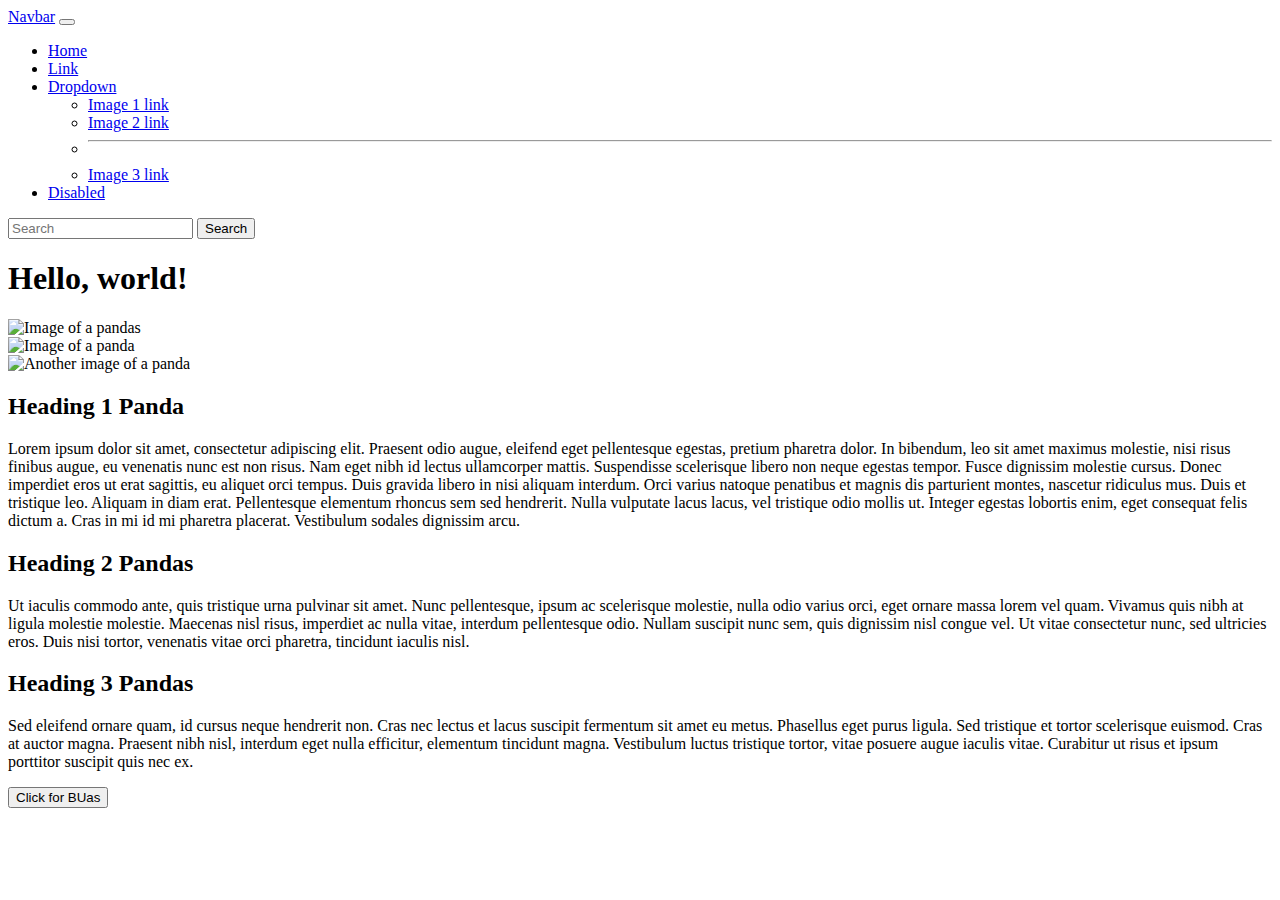
==== bootstrap1.html @ 8e3d9fe9 "Bootstrap Advanced" ====
<!doctype html>
<html lang="en">
  <head>
    <!-- Required meta tags -->
    <meta charset="utf-8">
    <meta name="viewport" content="width=device-width, initial-scale=1">

    <!-- Bootstrap CSS -->
    <link href="https://cdn.jsdelivr.net/npm/bootstrap@5.0.0-beta3/dist/css/bootstrap.min.css" rel="stylesheet" integrity="sha384-eOJMYsd53ii+scO/bJGFsiCZc+5NDVN2yr8+0RDqr0Ql0h+rP48ckxlpbzKgwra6" crossorigin="anonymous">

	  <nav class="navbar navbar-expand-lg navbar-light bg-light">
  <div class="container-fluid">
    <a class="navbar-brand" href="#">Navbar</a>
    <button class="navbar-toggler" type="button" data-bs-toggle="collapse" data-bs-target="#navbarSupportedContent" aria-controls="navbarSupportedContent" aria-expanded="false" aria-label="Toggle navigation">
      <span class="navbar-toggler-icon"></span>
    </button>
    <div class="collapse navbar-collapse" id="navbarSupportedContent">
      <ul class="navbar-nav me-auto mb-2 mb-lg-0">
        <li class="nav-item">
          <a class="nav-link active" aria-current="page" href="#">Home</a>
        </li>
        <li class="nav-item">
          <a class="nav-link" href="#">Link</a>
        </li>
        <li class="nav-item dropdown">
          <a class="nav-link dropdown-toggle" href="#" id="navbarDropdown" role="button" data-bs-toggle="dropdown" aria-expanded="false">
            Dropdown
          </a>
          <ul class="dropdown-menu" aria-labelledby="navbarDropdown">
            <li><a class="dropdown-item" href="#">Image 1 link</a></li>
            <li><a class="dropdown-item" href="#">Image 2 link</a></li>
            <li><hr class="dropdown-divider"></li>
            <li><a class="dropdown-item" href="#">Image 3 link</a></li>
          </ul>
        </li>
        <li class="nav-item">
          <a class="nav-link disabled" href="#" tabindex="-1" aria-disabled="true">Disabled</a>
        </li>
      </ul>
      <form class="d-flex">
        <input class="form-control me-2" type="search" placeholder="Search" aria-label="Search">
        <button class="btn btn-outline-success" type="submit">Search</button>
      </form>
    </div>
  </div>
</nav>
	  
    <title>Hello, world!</title>
  </head>

  <body>
    <h1>Hello, world!</h1>
	  
<div id="carouselExampleSlidesOnly" class="carousel slide" data-bs-ride="carousel">
	<meta charset="utf-8">
    <meta name="viewport" content="width=device-width, initial-scale=1">
	
  <div class="carousel-inner">
    <div class="carousel-item active">
      <img src="C:\Users\Boyana\OneDrive - BUas\Documents\Uni\GitHub\5.4.21\images\panda1.jpg" class="d-block w-100"  width="1200" height="768" alt="Image of a pandas">
    </div>
    <div class="carousel-item">
      <img src="C:\Users\Boyana\OneDrive - BUas\Documents\Uni\GitHub\5.4.21\images\panda2.jpg" class="d-block w-100"  width="1200" height="768" alt="Image of a panda">
    </div>
    <div class="carousel-item">
      <img src="C:\Users\Boyana\OneDrive - BUas\Documents\Uni\GitHub\5.4.21\images\panda3.jpg" class="d-block w-100"  width="1200" height="768" alt="Another image of a panda">
    </div>
  </div>
</div>
	  <div class="row">
		<div class="col-md-4">
			<h2>
				Heading 1 Panda
			</h2>
			<p>
				Lorem ipsum dolor sit amet, consectetur adipiscing elit. Praesent odio augue, eleifend eget pellentesque egestas, pretium pharetra dolor. In bibendum, leo sit amet maximus molestie, nisi risus finibus augue, eu venenatis nunc est non risus. Nam eget nibh id lectus ullamcorper mattis. Suspendisse scelerisque libero non neque egestas tempor. Fusce dignissim molestie cursus. Donec imperdiet eros ut erat sagittis, eu aliquet orci tempus. Duis gravida libero in nisi aliquam interdum. Orci varius natoque penatibus et magnis dis parturient montes, nascetur ridiculus mus. Duis et tristique leo. Aliquam in diam erat. Pellentesque elementum rhoncus sem sed hendrerit. Nulla vulputate lacus lacus, vel tristique odio mollis ut. Integer egestas lobortis enim, eget consequat felis dictum a. Cras in mi id mi pharetra placerat. Vestibulum sodales dignissim arcu.
			</p>
		
		</div>
		<div class="col-md-4">
			<h2>
				Heading 2 Pandas
			</h2>
			<p>
				Ut iaculis commodo ante, quis tristique urna pulvinar sit amet. Nunc pellentesque, ipsum ac scelerisque molestie, nulla odio varius orci, eget ornare massa lorem vel quam. Vivamus quis nibh at ligula molestie molestie. Maecenas nisl risus, imperdiet ac nulla vitae, interdum pellentesque odio. Nullam suscipit nunc sem, quis dignissim nisl congue vel. Ut vitae consectetur nunc, sed ultricies eros. Duis nisi tortor, venenatis vitae orci pharetra, tincidunt iaculis nisl.
			</p>
		
		</div>
		<div class="col-md-4">
			<h2>
				Heading 3 Pandas
			</h2>
			<p>
				Sed eleifend ornare quam, id cursus neque hendrerit non. Cras nec lectus et lacus suscipit fermentum sit amet eu metus. Phasellus eget purus ligula. Sed tristique et tortor scelerisque euismod. Cras at auctor magna. Praesent nibh nisl, interdum eget nulla efficitur, elementum tincidunt magna. Vestibulum luctus tristique tortor, vitae posuere augue iaculis vitae. Curabitur ut risus et ipsum porttitor suscipit quis nec ex.
			</p>
			
		</div>
	</div>
	  <!--You can remove this is you already have a grid! -->
	  <button type="button" class="btn btn-warning">Click for BUas</button>
    <!-- Optional JavaScript; choose one of the two! -->

    <!-- Option 1: Bootstrap Bundle with Popper -->
    <script src="https://cdn.jsdelivr.net/npm/bootstrap@5.0.0-beta3/dist/js/bootstrap.bundle.min.js" integrity="sha384-JEW9xMcG8R+pH31jmWH6WWP0WintQrMb4s7ZOdauHnUtxwoG2vI5DkLtS3qm9Ekf" crossorigin="anonymous"></script>

    <!-- Option 2: Separate Popper and Bootstrap JS -->
    <!--
    <script src="https://cdn.jsdelivr.net/npm/@popperjs/core@2.9.1/dist/umd/popper.min.js" integrity="sha384-SR1sx49pcuLnqZUnnPwx6FCym0wLsk5JZuNx2bPPENzswTNFaQU1RDvt3wT4gWFG" crossorigin="anonymous"></script>
    <script src="https://cdn.jsdelivr.net/npm/bootstrap@5.0.0-beta3/dist/js/bootstrap.min.js" integrity="sha384-j0CNLUeiqtyaRmlzUHCPZ+Gy5fQu0dQ6eZ/xAww941Ai1SxSY+0EQqNXNE6DZiVc" crossorigin="anonymous"></script>
    -->
  </body>
</html>
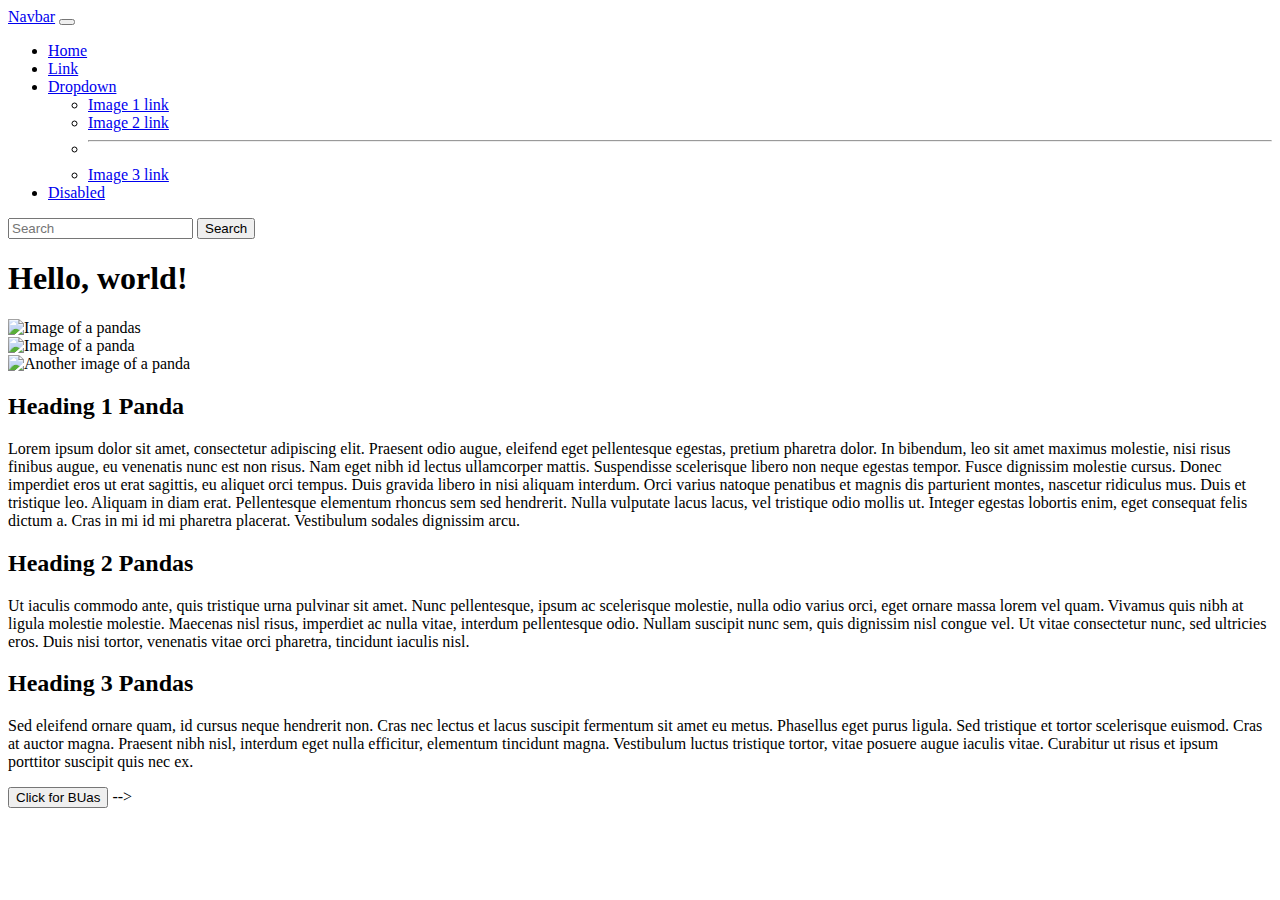
==== commit 1511c4ce: "Jquery add" ====
--- a/bootstrap1.html
+++ b/bootstrap1.html
@@ -100,13 +100,9 @@
 	  <button type="button" class="btn btn-warning">Click for BUas</button>
     <!-- Optional JavaScript; choose one of the two! -->
 
-    <!-- Option 1: Bootstrap Bundle with Popper -->
-    <script src="https://cdn.jsdelivr.net/npm/bootstrap@5.0.0-beta3/dist/js/bootstrap.bundle.min.js" integrity="sha384-JEW9xMcG8R+pH31jmWH6WWP0WintQrMb4s7ZOdauHnUtxwoG2vI5DkLtS3qm9Ekf" crossorigin="anonymous"></script>
-
-    <!-- Option 2: Separate Popper and Bootstrap JS -->
-    <!--
-    <script src="https://cdn.jsdelivr.net/npm/@popperjs/core@2.9.1/dist/umd/popper.min.js" integrity="sha384-SR1sx49pcuLnqZUnnPwx6FCym0wLsk5JZuNx2bPPENzswTNFaQU1RDvt3wT4gWFG" crossorigin="anonymous"></script>
-    <script src="https://cdn.jsdelivr.net/npm/bootstrap@5.0.0-beta3/dist/js/bootstrap.min.js" integrity="sha384-j0CNLUeiqtyaRmlzUHCPZ+Gy5fQu0dQ6eZ/xAww941Ai1SxSY+0EQqNXNE6DZiVc" crossorigin="anonymous"></script>
+    <script src="https://code.jquery.com/jquery-3.3.1.slim.min.js" integrity="sha384-q8i/X+965DzO0rT7abK41JStQIAqVgRVzpbzo5smXKp4YfRvH+8abtTE1Pi6jizo" crossorigin="anonymous"></script>
+<script src="https://cdnjs.cloudflare.com/ajax/libs/popper.js/1.14.6/umd/popper.min.js" integrity="sha384-wHAiFfRlMFy6i5SRaxvfOCifBUQy1xHdJ/yoi7FRNXMRBu5WHdZYu1hA6ZOblgut" crossorigin="anonymous"></script>
+<script src="https://stackpath.bootstrapcdn.com/bootstrap/4.2.1/js/bootstrap.min.js" integrity="sha384-B0UglyR+jN6CkvvICOB2joaf5I4l3gm9GU6Hc1og6Ls7i6U/mkkaduKaBhlAXv9k" crossorigin="anonymous"></script>
     -->
   </body>
 </html>
